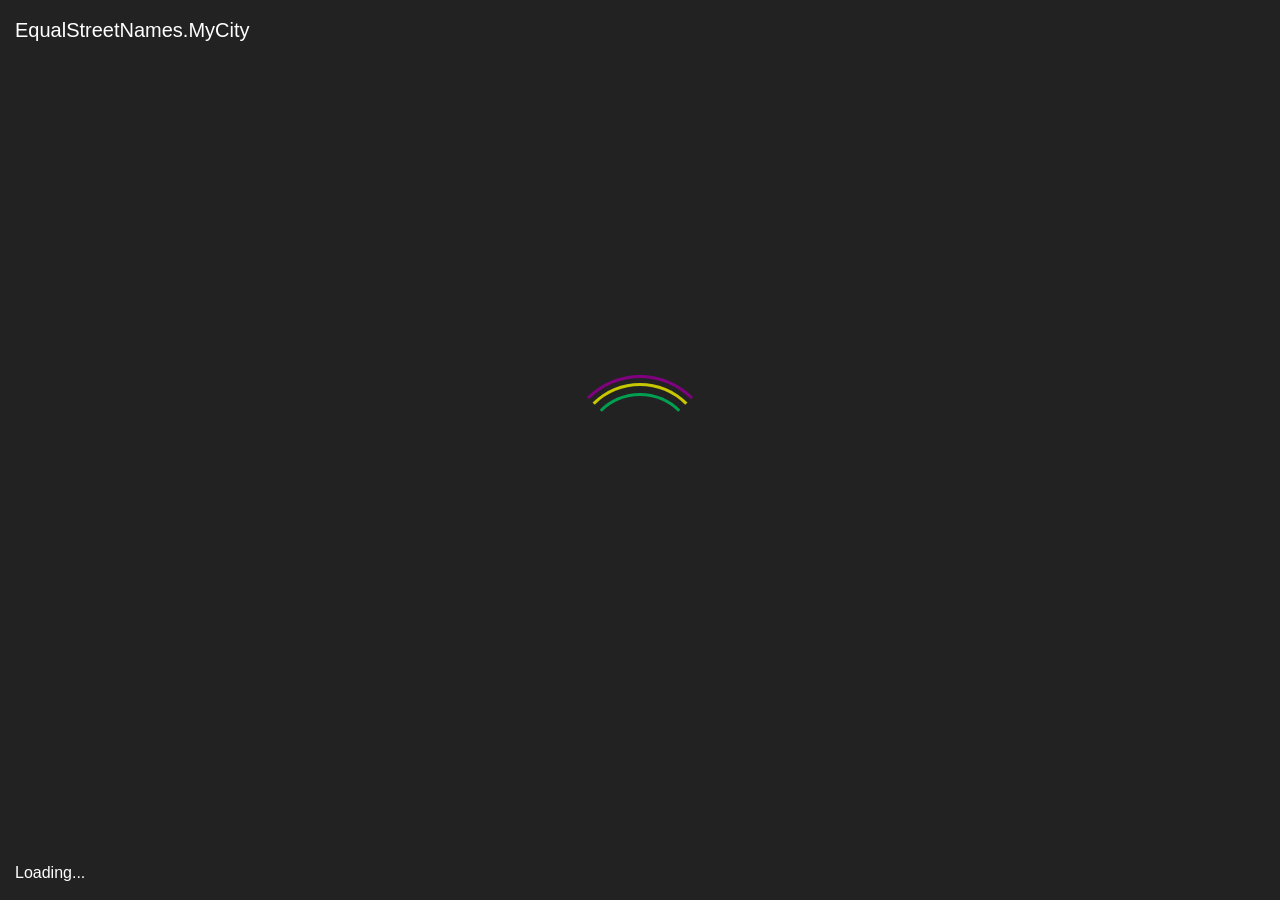
==== index.html @ bf391315 "Deploying to gh-pages from  @ 50acec0ad48f6089761380d53cab4dcbfa5bab10 🚀" ====
<!doctype html><html lang="en"><head><meta charset="utf-8"><meta name="viewport" content="width=device-width, initial-scale=1, shrink-to-fit=no"><link rel="stylesheet" href="https://stackpath.bootstrapcdn.com/bootstrap/4.4.1/css/bootstrap.min.css" integrity="sha384-Vkoo8x4CGsO3+Hhxv8T/Q5PaXtkKtu6ug5TOeNV6gBiFeWPGFN9MuhOf23Q9Ifjh" crossorigin><title>EqualStreetNames.MyCity</title><style>body,html{height:100vh;width:100vw}</style></head><body class="align-items-center d-flex flex-column"> <div class="list-group mt-3 text-center"> <a href="/en/index.html" class="list-group-item list-group-item-action"> English </a> </div> <script>!function(){switch((navigator.language||navigator.browserLanguage).slice(0,2)){case"en":document.location.href="./en/index.html"}}();</script> </body></html>
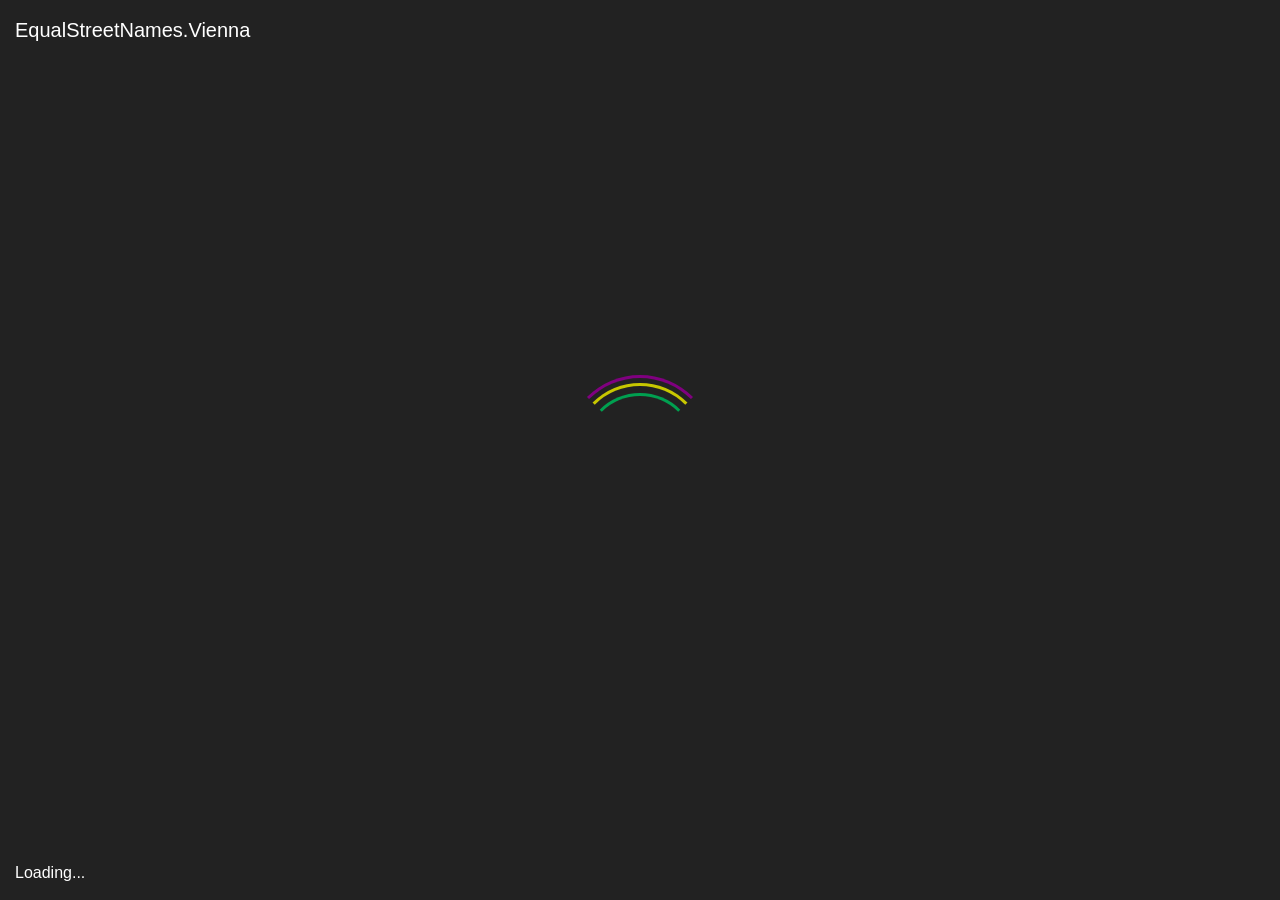
==== commit a7199019: "Deploying to gh-pages from  @ 0ffae63551dc39a8feea15a0f8ccae7b92d628bd 🚀" ====
--- a/index.html
+++ b/index.html
@@ -1 +1 @@
-<!doctype html><html lang="en"><head><meta charset="utf-8"><meta name="viewport" content="width=device-width, initial-scale=1, shrink-to-fit=no"><link rel="stylesheet" href="https://stackpath.bootstrapcdn.com/bootstrap/4.4.1/css/bootstrap.min.css" integrity="sha384-Vkoo8x4CGsO3+Hhxv8T/Q5PaXtkKtu6ug5TOeNV6gBiFeWPGFN9MuhOf23Q9Ifjh" crossorigin><title>EqualStreetNames.MyCity</title><style>body,html{height:100vh;width:100vw}</style></head><body class="align-items-center d-flex flex-column"> <div class="list-group mt-3 text-center"> <a href="/en/index.html" class="list-group-item list-group-item-action"> English </a> </div> <script>!function(){switch((navigator.language||navigator.browserLanguage).slice(0,2)){case"en":document.location.href="./en/index.html"}}();</script> </body></html>+<!doctype html><html lang="en"><head><meta charset="utf-8"><meta name="viewport" content="width=device-width, initial-scale=1, shrink-to-fit=no"><link rel="stylesheet" href="https://stackpath.bootstrapcdn.com/bootstrap/4.4.1/css/bootstrap.min.css" integrity="sha384-Vkoo8x4CGsO3+Hhxv8T/Q5PaXtkKtu6ug5TOeNV6gBiFeWPGFN9MuhOf23Q9Ifjh" crossorigin><title>EqualStreetNames.Vienna</title><style>body,html{height:100vh;width:100vw}</style></head><body class="align-items-center d-flex flex-column"> <div class="list-group mt-3 text-center"> <a href="/en/index.html" class="list-group-item list-group-item-action"> English </a> </div> <script>!function(){switch((navigator.language||navigator.browserLanguage).slice(0,2)){case"en":document.location.href="./en/index.html"}}();</script> </body></html>
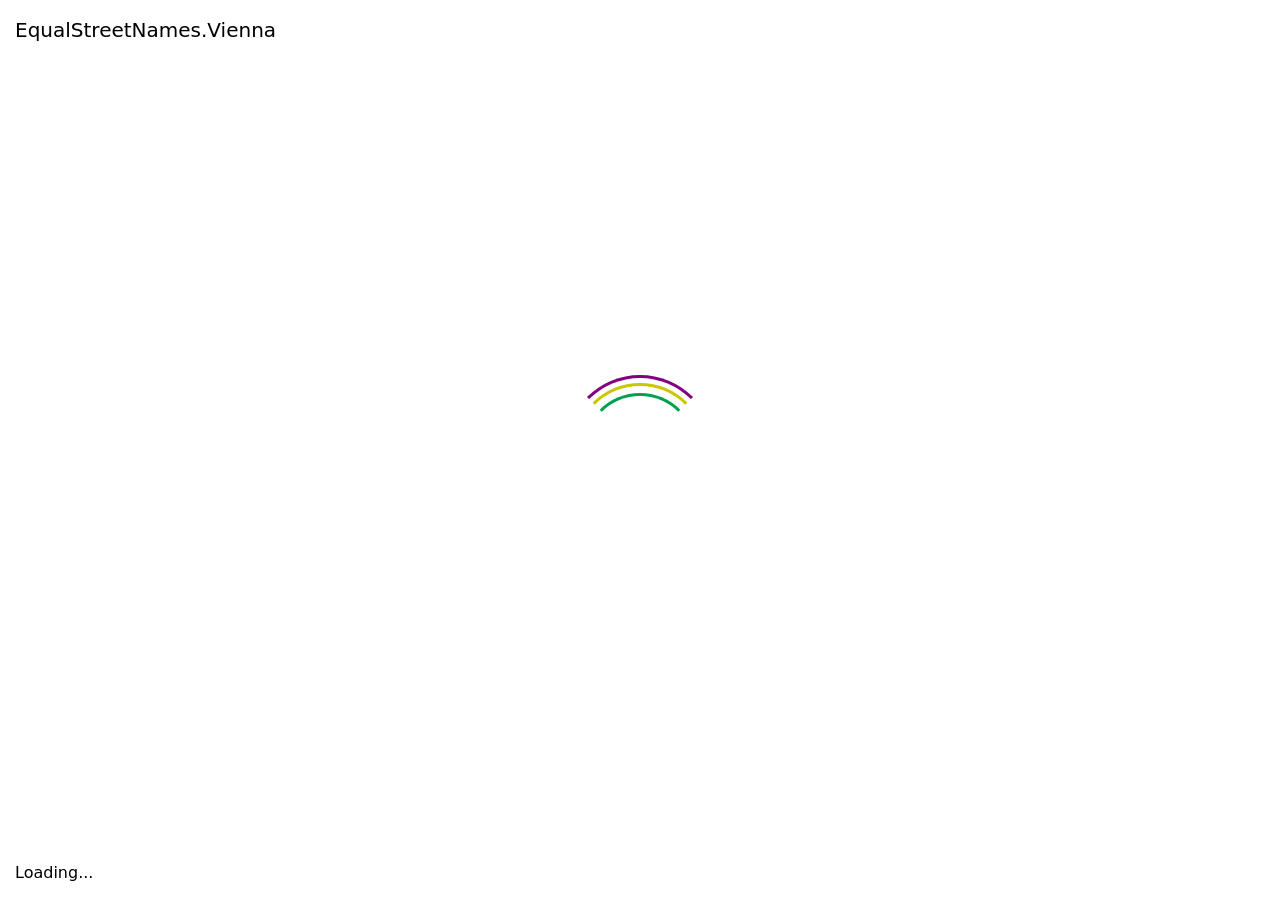
==== commit 75eae690: "Deploying to gh-pages from  @ 15cc05b82c721351dbea95b9d39d4830f095f3ee 🚀" ====
--- a/index.html
+++ b/index.html
@@ -1 +1 @@
-<!doctype html><html lang="en"><head><meta charset="utf-8"><meta name="viewport" content="width=device-width, initial-scale=1, shrink-to-fit=no"><link rel="stylesheet" href="https://stackpath.bootstrapcdn.com/bootstrap/4.4.1/css/bootstrap.min.css" integrity="sha384-Vkoo8x4CGsO3+Hhxv8T/Q5PaXtkKtu6ug5TOeNV6gBiFeWPGFN9MuhOf23Q9Ifjh" crossorigin><title>EqualStreetNames.Vienna</title><style>body,html{height:100vh;width:100vw}</style></head><body class="align-items-center d-flex flex-column"> <div class="list-group mt-3 text-center"> <a href="/en/index.html" class="list-group-item list-group-item-action"> English </a> </div> <script>!function(){switch((navigator.language||navigator.browserLanguage).slice(0,2)){case"en":document.location.href="./en/index.html"}}();</script> </body></html>+<!doctype html><html lang="en"><head><meta charset="utf-8"><meta name="viewport" content="width=device-width, initial-scale=1, shrink-to-fit=no"><link rel="stylesheet" href="https://stackpath.bootstrapcdn.com/bootstrap/4.4.1/css/bootstrap.min.css" integrity="sha384-Vkoo8x4CGsO3+Hhxv8T/Q5PaXtkKtu6ug5TOeNV6gBiFeWPGFN9MuhOf23Q9Ifjh" crossorigin><title>EqualStreetNames.Vienna</title><style>body,html{height:100vh;width:100vw}</style></head><body class="align-items-center d-flex flex-column"> <div class="list-group mt-3 text-center"> <a href="/en/index.html" class="list-group-item list-group-item-action"> English </a> </div> <script type="module">!function(){switch((navigator.language||navigator.browserLanguage).slice(0,2)){case"en":document.location.href="./en/index.html"}}();</script> </body></html>
